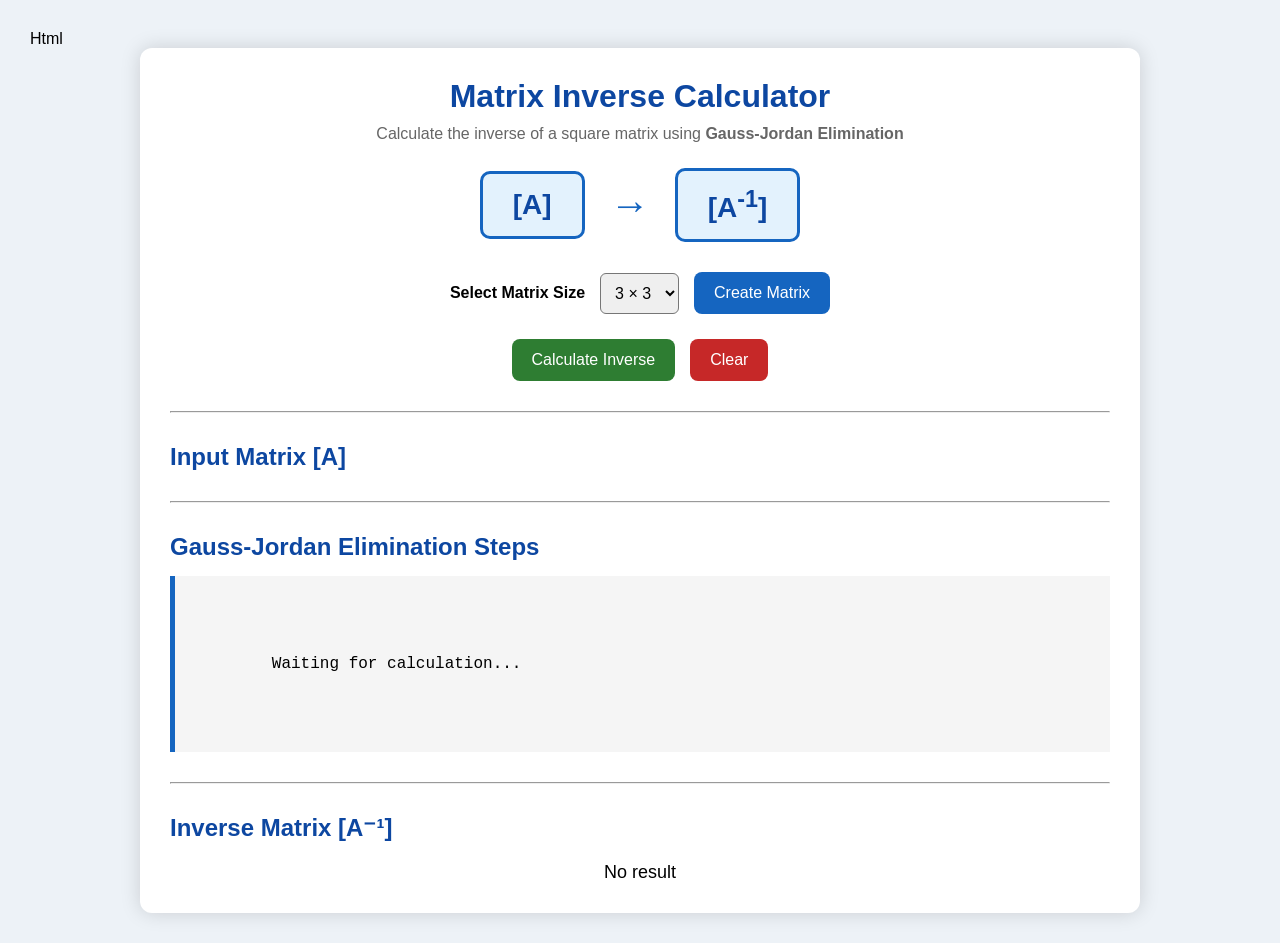
==== index.html @ e5a1d6fb "Add files via upload" ====
Html 
<!DOCTYPE html>
<html lang="en">
<head>
    <meta charset="UTF-8">
    <meta name="viewport" content="width=device-width, initial-scale=1.0">
    <title>Matrix Inverse Calculator</title>

    <link rel="stylesheet" href="style.css">
</head>
<body>

<div class="container">

    <h1>Matrix Inverse Calculator</h1>

    <div class="subtitle">
        Calculate the inverse of a square matrix using
        <strong>Gauss-Jordan Elimination</strong>
    </div>

    <div class="notation">

        <div class="matrixBox">
            [A]
        </div>

        <div class="arrow">
            →
        </div>

        <div class="matrixBox">
            [A<sup>-1</sup>]
        </div>

    </div>

    <div class="controls">

        <label>Select Matrix Size</label>

        <select id="size">

            <option value="2">2 × 2</option>

            <option value="3" selected>3 × 3</option>

            <option value="4">4 × 4</option>

            <option value="5">5 × 5</option>

        </select>

        <button onclick="createMatrix()">
            Create Matrix
        </button>

    </div>

    <div id="matrixContainer">

    </div>

    <div class="buttons">

        <button class="calculate"
                onclick="inverseMatrix()">

            Calculate Inverse

        </button>

        <button class="clear"
                onclick="clearAll()">

            Clear

        </button>

    </div>

    <hr>

    <h2>Input Matrix [A]</h2>

    <div id="originalMatrix">

    </div>

    <hr>

    <h2>Gauss-Jordan Elimination Steps</h2>

    <div id="steps">

        Waiting for calculation...

    </div>

    <hr>

    <h2>Inverse Matrix [A⁻¹]</h2>

    <div id="result">

        No result

    </div>

</div>

<script src="script.js"></script>

</body>
</html>
---- style.css ----
*{
    margin:0;
    padding:0;
    box-sizing:border-box;
    font-family:Arial, Helvetica, sans-serif;
}

body{
    background:#edf2f7;
    padding:30px;
}

.container{

    max-width:1000px;

    margin:auto;

    background:white;

    border-radius:12px;

    padding:30px;

    box-shadow:0px 0px 20px rgba(0,0,0,.15);

}

h1{

    text-align:center;

    color:#0d47a1;

    margin-bottom:10px;

}

.subtitle{

    text-align:center;

    color:#666;

    margin-bottom:25px;

}

.notation{

    display:flex;

    justify-content:center;

    align-items:center;

    gap:25px;

    margin-bottom:30px;

}

.matrixBox{

    border:3px solid #1565c0;

    padding:15px 30px;

    font-size:28px;

    font-weight:bold;

    border-radius:10px;

    background:#e3f2fd;

    color:#0d47a1;

}

.arrow{

    font-size:40px;

    color:#1565c0;

}

.controls{

    display:flex;

    justify-content:center;

    align-items:center;

    gap:15px;

    flex-wrap:wrap;

    margin-bottom:25px;

}

label{

    font-weight:bold;

}

select{

    padding:10px;

    font-size:16px;

    border-radius:6px;

}

button{

    border:none;

    cursor:pointer;

    padding:12px 20px;

    border-radius:8px;

    color:white;

    font-size:16px;

}

.calculate{

    background:#2e7d32;

}

.calculate:hover{

    background:#1b5e20;

}

.clear{

    background:#c62828;

}

.clear:hover{

    background:#8e0000;

}

.controls button{

    background:#1565c0;

}

.controls button:hover{

    background:#0d47a1;

}

.buttons{

    display:flex;

    justify-content:center;

    gap:15px;

    margin-top:20px;

    margin-bottom:20px;

}

table{

    border-collapse:collapse;

    margin:auto;

}

td{

    padding:8px;

}

input{

    width:70px;

    height:45px;

    text-align:center;

    font-size:18px;

    border:1px solid #bbb;

    border-radius:5px;

}

input:focus{

    outline:none;

    border:2px solid #1565c0;

}

hr{

    margin:30px 0;

}

#steps{

    background:#f5f5f5;

    border-left:5px solid #1565c0;

    padding:20px;

    white-space:pre-wrap;

    font-family:Consolas, monospace;

    line-height:1.7;

    max-height:450px;

    overflow:auto;

}

#result{

    text-align:center;

    font-size:18px;

    margin-top:20px;

}

.resultTable{

    border-collapse:collapse;

    margin:auto;

}

.resultTable td{

    border:1px solid #444;

    padding:12px;

    min-width:70px;

    font-weight:bold;

}

.matrixTable td{

    padding:5px;

}

.matrixTable input{

    background:#fffef7;

}

h2{

    margin-bottom:15px;

    color:#0d47a1;

}

#originalMatrix{

    text-align:center;

}

.success{

    color:green;

    font-weight:bold;

}

.error{

    color:red;

    font-weight:bold;

}

@media(max-width:700px){

.controls{

    flex-direction:column;

}

.buttons{

    flex-direction:column;

}

button{

    width:100%;

}

.matrixBox{

    font-size:22px;

    padding:10px 20px;

}

.arrow{

    font-size:30px;

}

input{

    width:55px;

    height:40px;

}

}
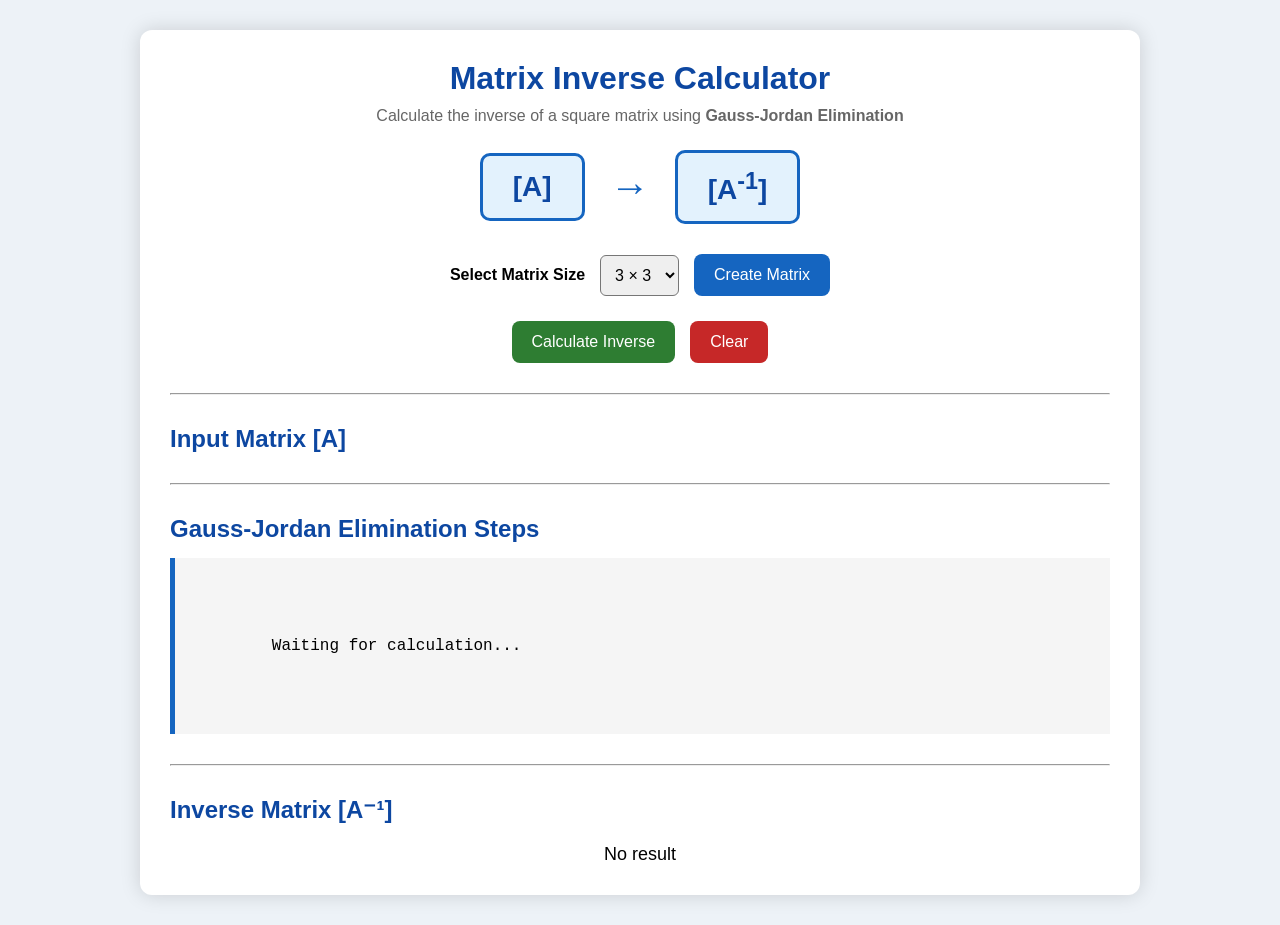
==== commit 5d449788: "Update index.html" ====
--- a/index.html
+++ b/index.html
@@ -1,4 +1,3 @@
-Html 
 <!DOCTYPE html>
 <html lang="en">
 <head>
@@ -112,4 +111,4 @@
 <script src="script.js"></script>
 
 </body>
-</html>+</html>
